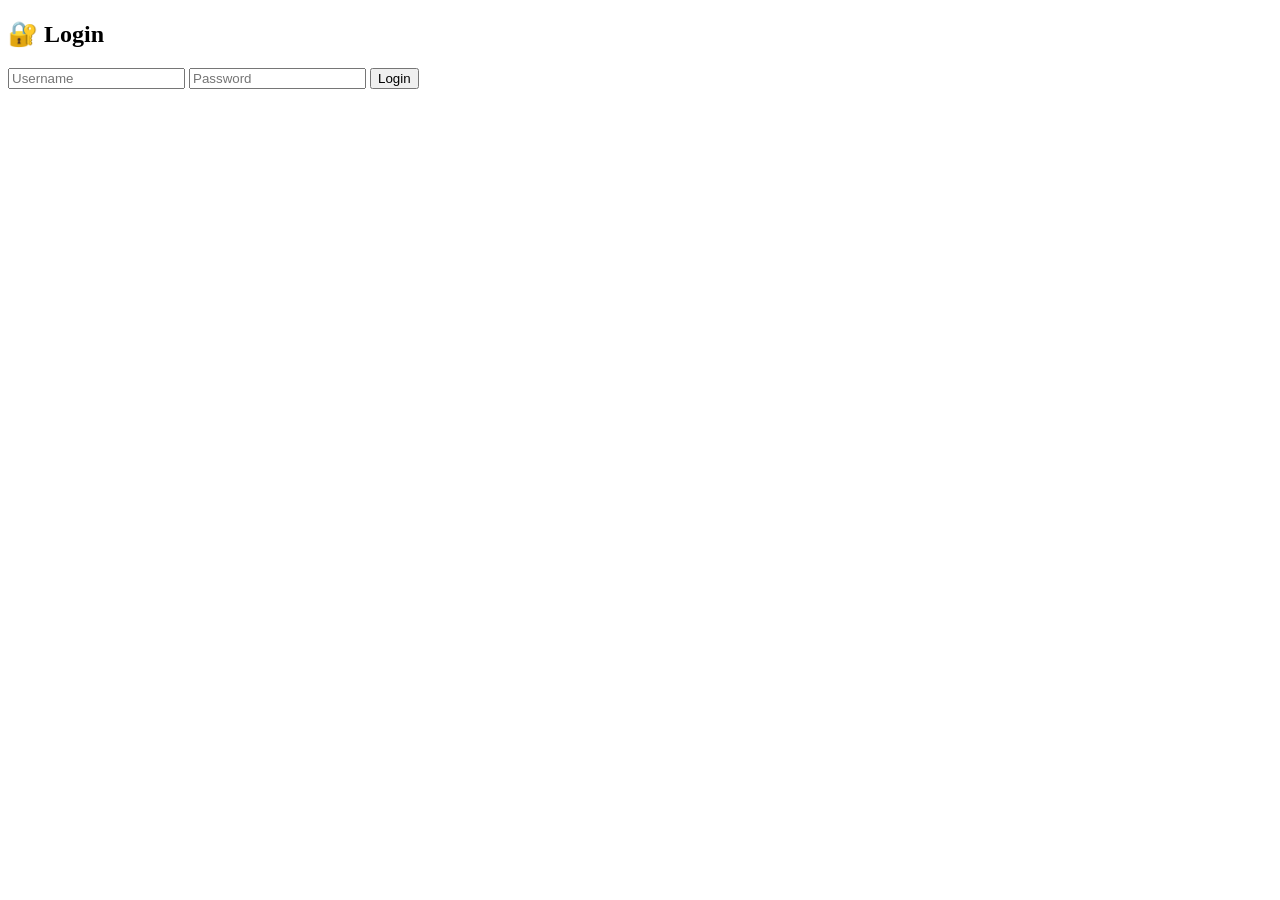
==== templates/login.html @ 77d00f50 "project" ====
<!DOCTYPE html>
<html>
<head>
    <title>Login</title>
    <link rel="stylesheet" href="{{ url_for('static', filename='style.css') }}">
</head>

<body class="login-page">

<div class="login-box">

    <h2>🔐 Login</h2>

    <form method="POST" action="/login">

        <input type="text" name="username" placeholder="Username" required>

        <input type="password" name="password" placeholder="Password" required>

        <button type="submit">Login</button>

    </form>

    
</div>

</body>
</html>
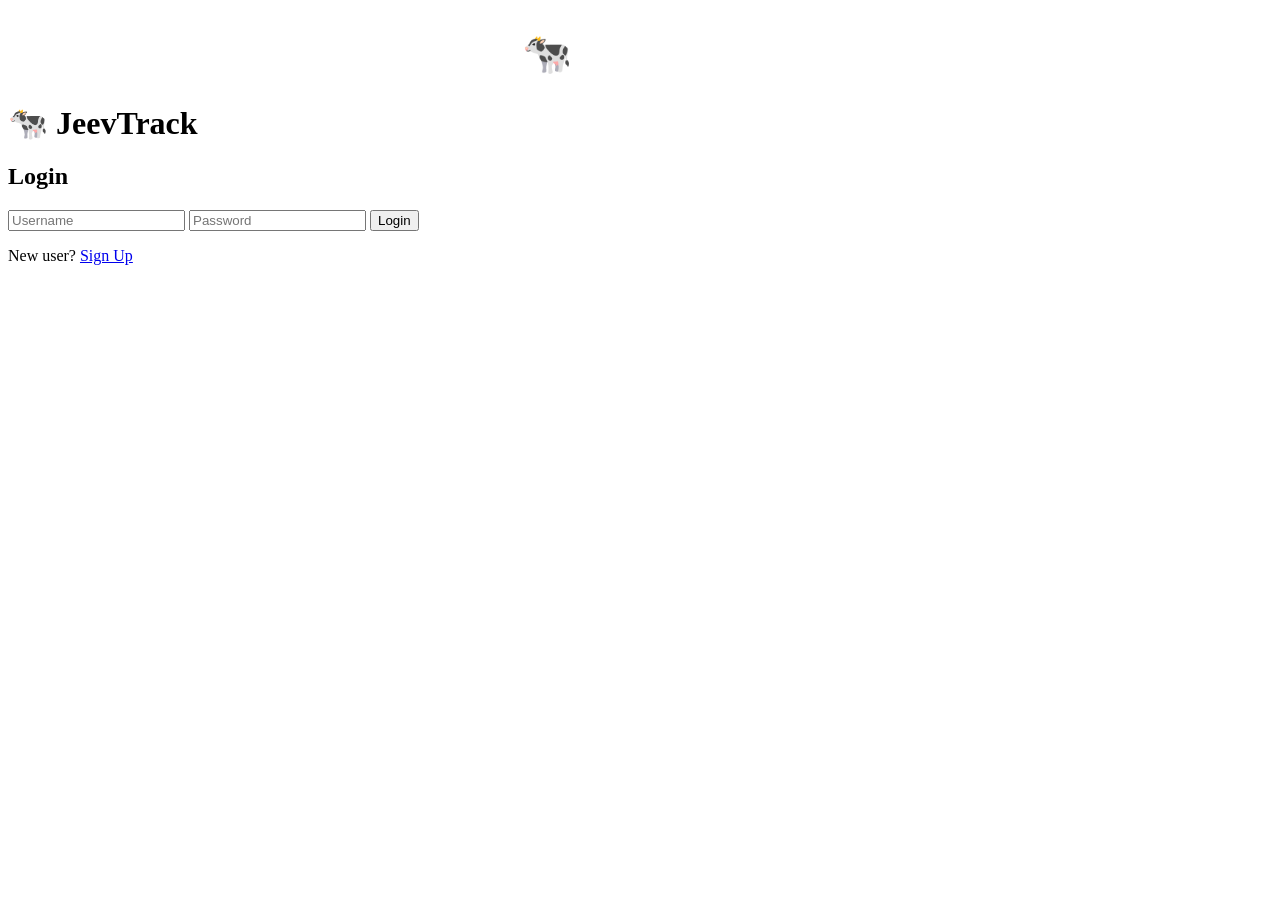
==== commit 04a7569d: "fix db" ====
--- a/templates/login.html
+++ b/templates/login.html
@@ -6,10 +6,14 @@
 </head>
 
 <body class="login-page">
+<h1 style="text-align:center; color:white; font-size:40px; margin-top:30px;">
+    🐄 JeevTrack
+</h1>
 
 <div class="login-box">
 
-    <h2>🔐 Login</h2>
+    <h1>🐄 JeevTrack</h1>
+    <h2>Login</h2>
 
     <form method="POST" action="/login">
 
@@ -20,6 +24,7 @@
         <button type="submit">Login</button>
 
     </form>
+<p>New user? <a href="/signup">Sign Up</a></p>
 
     
 </div>
